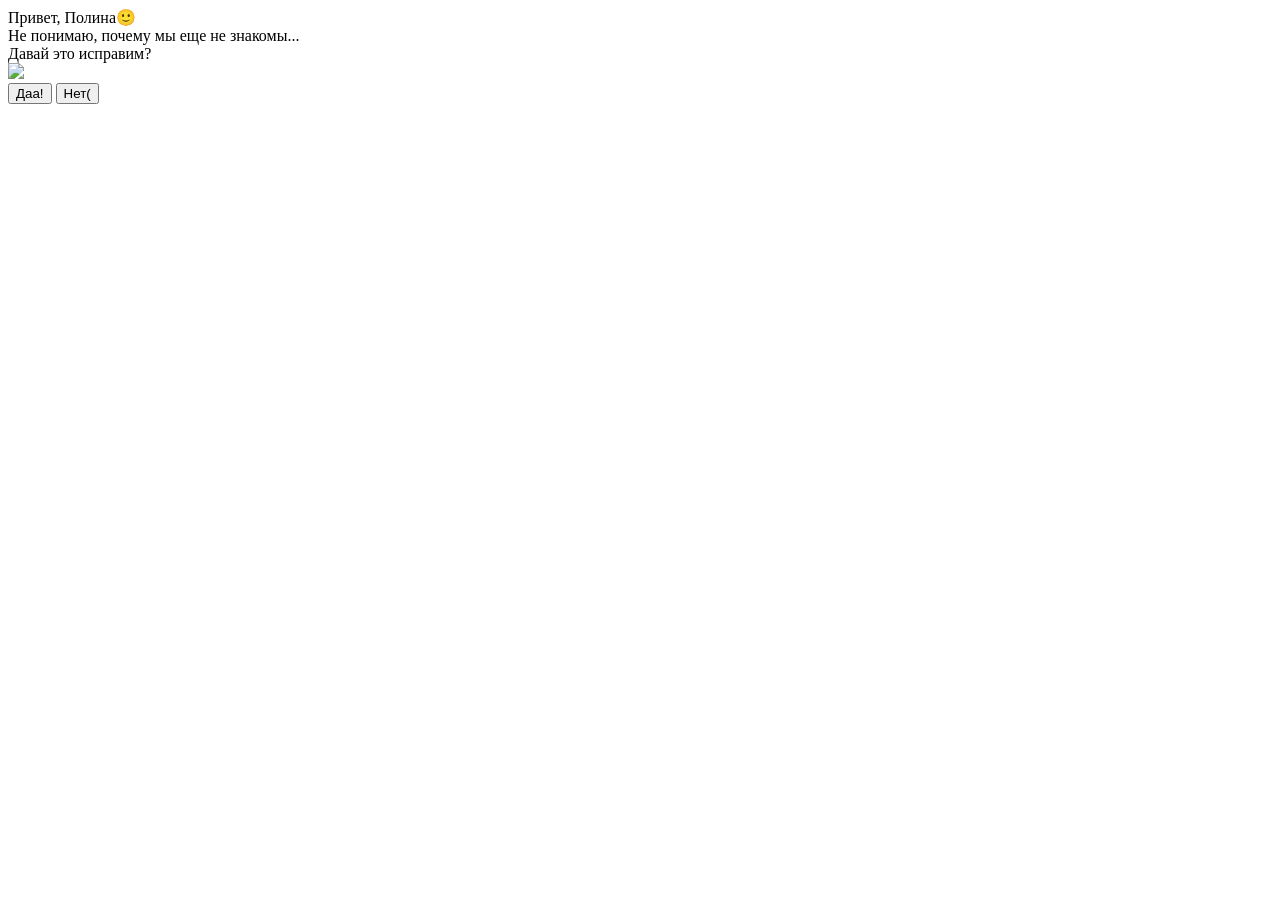
==== index.html @ 5bd99919 "change name" ====
<!DOCTYPE html>
<html lang="en">

<head>
    <title>huh?</title>
    <link rel="stylesheet" href="./styles.css">
</head>

<body>
    <div class="container">
        <div class="message-container">
            <div class="message">Привет, Полина🙂<br>
            Не понимаю, почему мы еще не знакомы...<br>
            Давай это исправим?</div>
        </div>

        <div class="image-container">
             <img src="gifs/invite.gif" width="300">
        </div>


        <div class="buttons-container">
            <button class="button" id="yes-button" onclick="location.href='dinner-page.html'">Даа!</button>
            <button class="button" id="no-button">Нет(</button>
        </div>
    </div>

    <script src="script.js"></script>
</body>

</html>
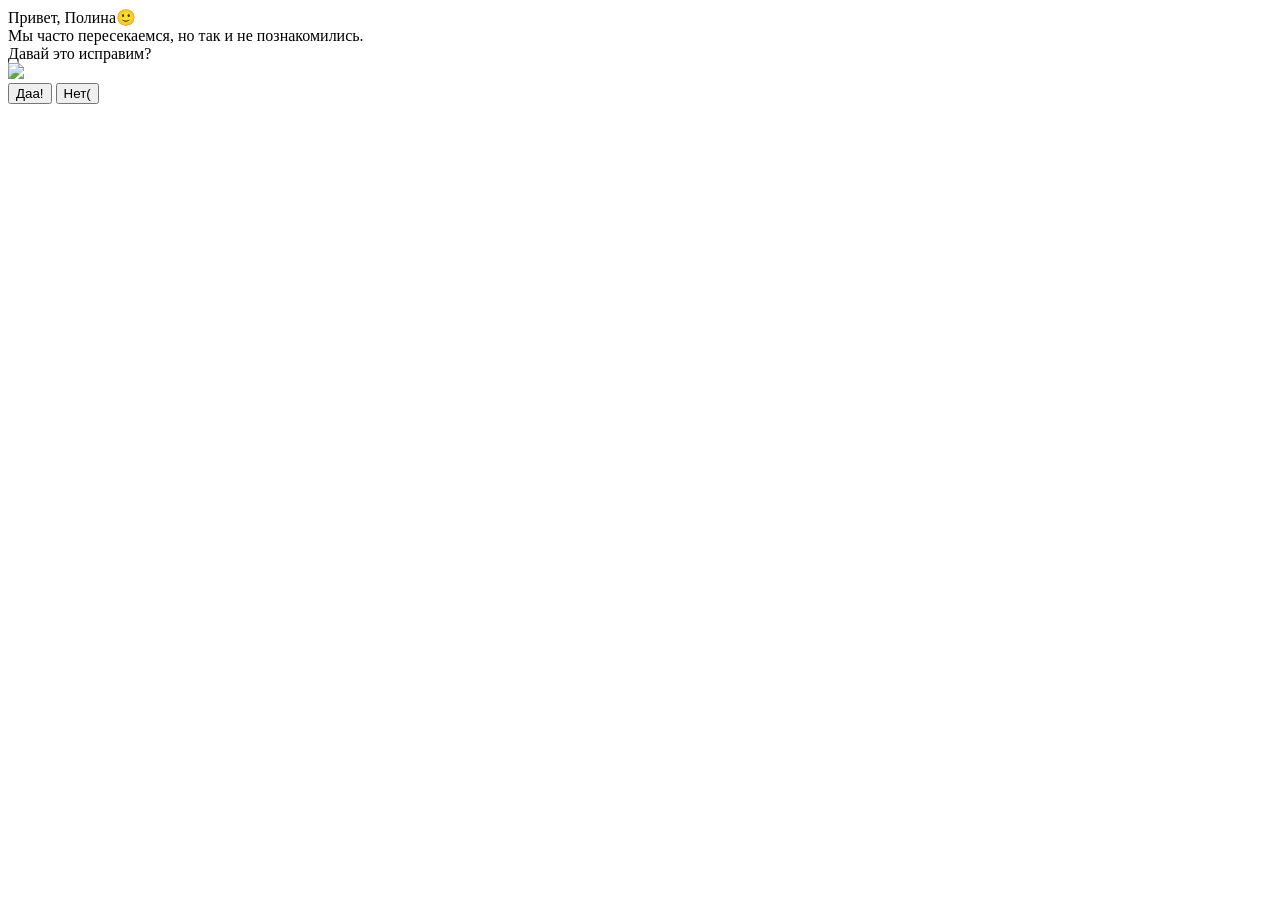
==== commit 4db194f8: "Update index.html" ====
--- a/index.html
+++ b/index.html
@@ -2,7 +2,7 @@
 <html lang="en">
 
 <head>
-    <title>huh?</title>
+    <title>Hello, Polly</title>
     <link rel="stylesheet" href="./styles.css">
 </head>
 
@@ -10,8 +10,8 @@
     <div class="container">
         <div class="message-container">
             <div class="message">Привет, Полина🙂<br>
-            Не понимаю, почему мы еще не знакомы...<br>
-            Давай это исправим?</div>
+            Мы часто пересекаемся, но так и не познакомились.<br>
+            Давай это исправим?<br></div>
         </div>
 
         <div class="image-container">
@@ -28,4 +28,4 @@
     <script src="script.js"></script>
 </body>
 
-</html>+</html>
